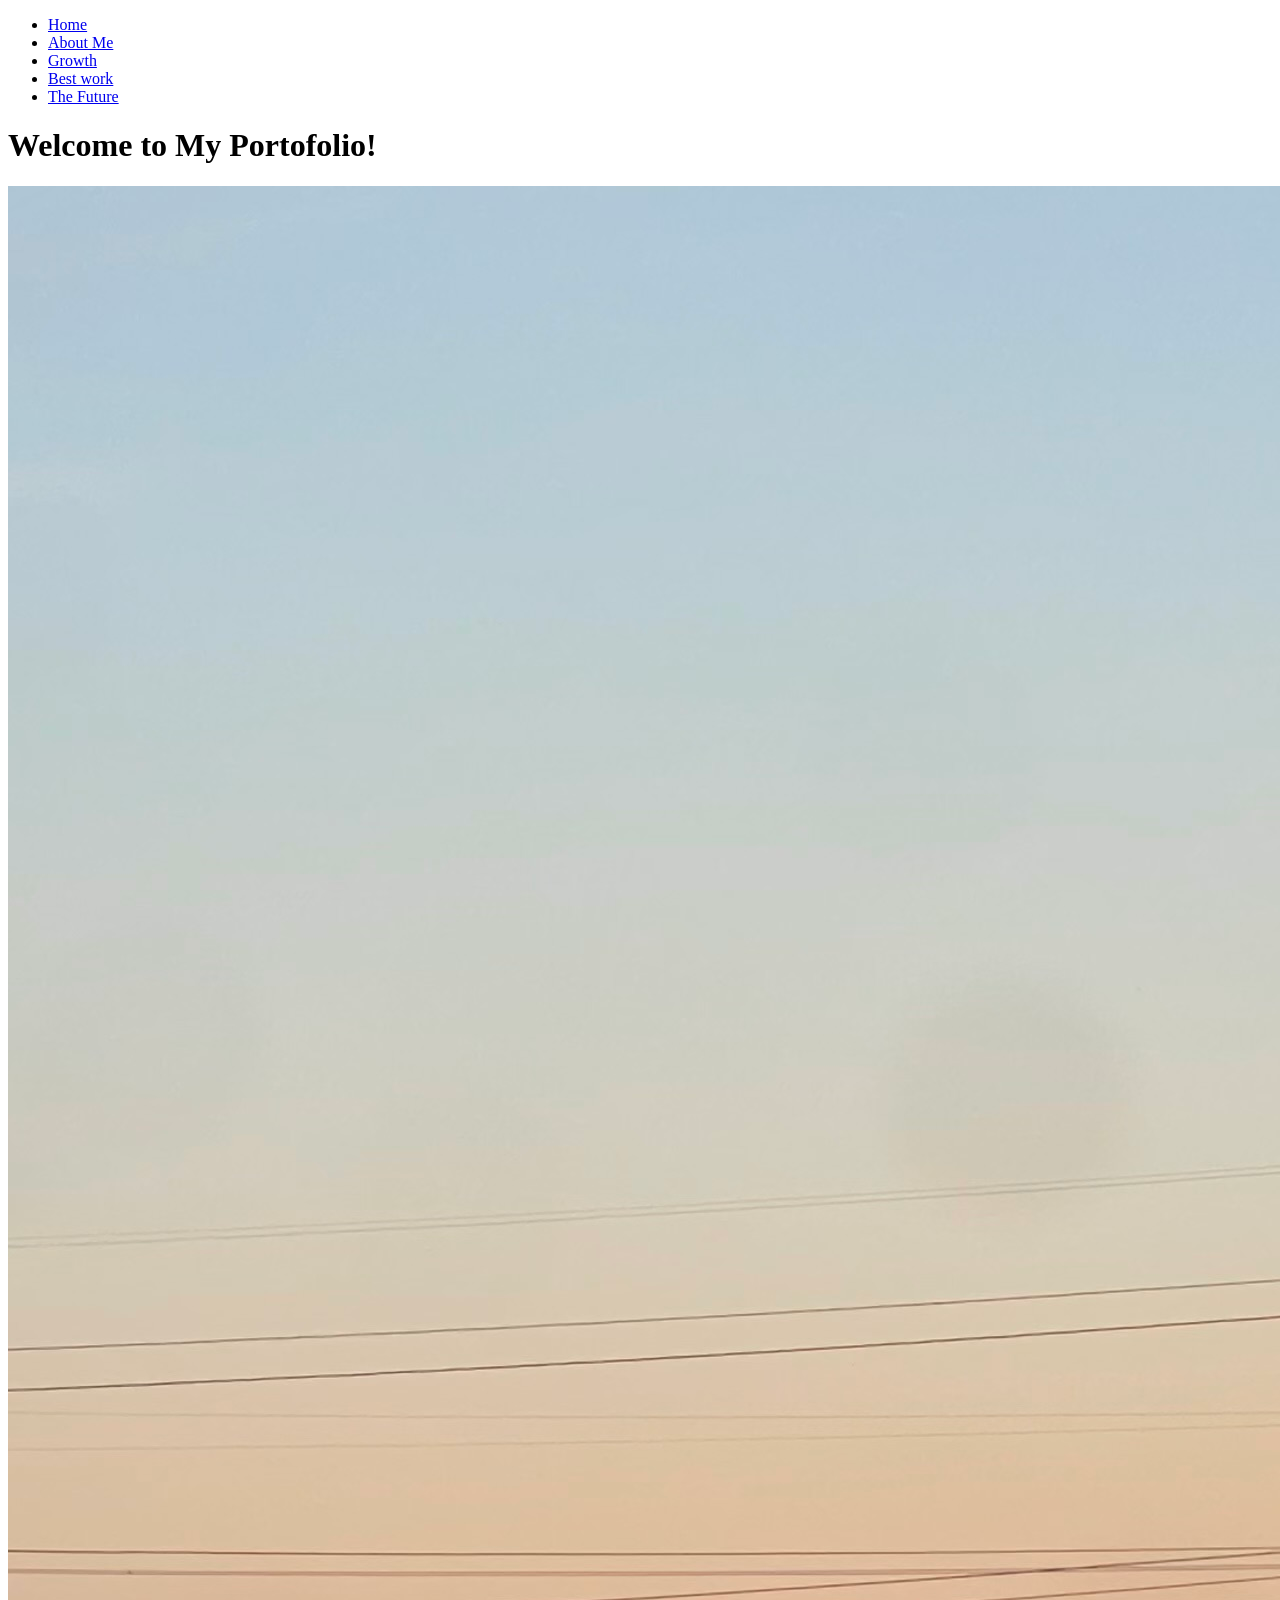
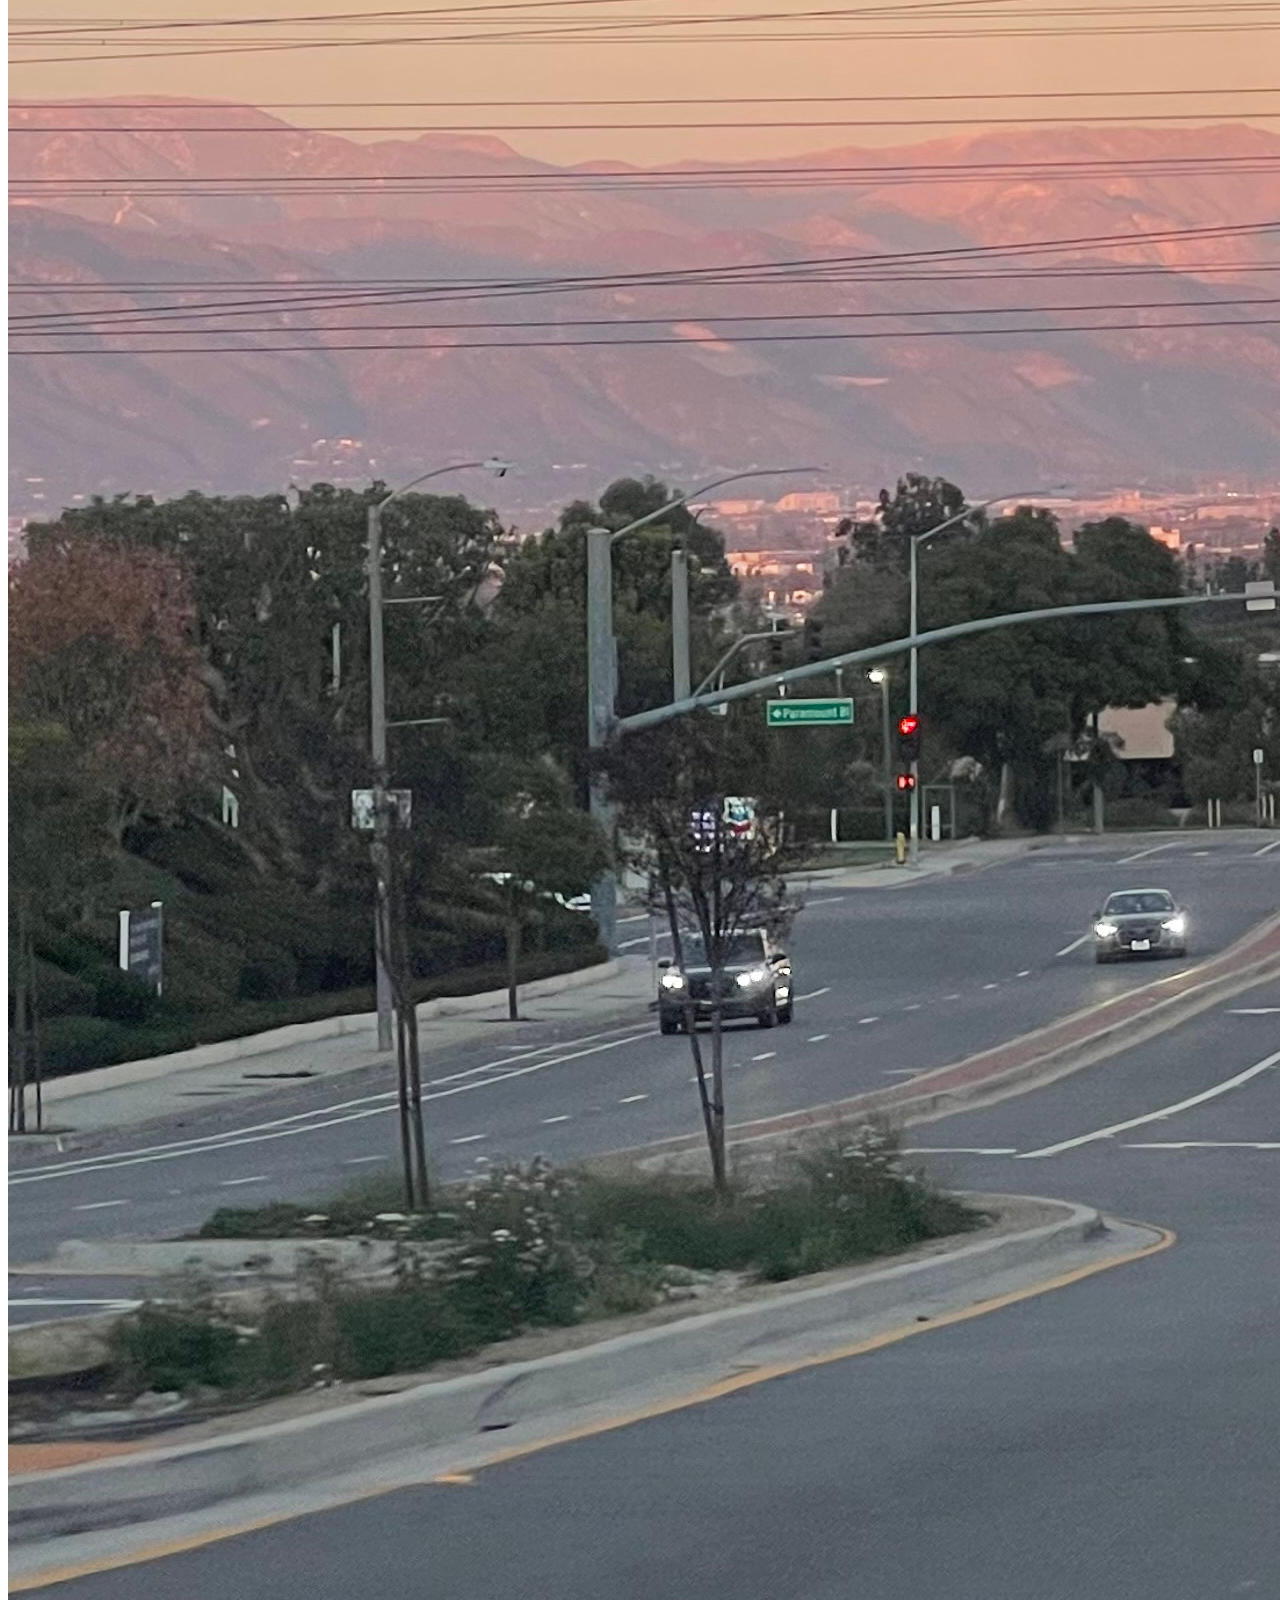
==== index.html @ 925f7263 "Rename index .html to index.html" ====
<!DOCTYPE html>
<html>
  <head>
   <link rel="stylesheet"href="style.css" />
   
      </head>
  <body>
    
     <ul>
   <li><a href="index.html">Home</a></li>
    <li><a href="about-me.html">About Me</a></li>
    <li><a href="growth.html">Growth</a></li>
    <li><a href="best-work.html">Best work</a></li>
    <li><a href="the-future.html">The Future</a></li>
  </ul>
    
    <div class="name">
    <h1> Welcome to My Portofolio!</h1>

        <img src="sunset.jpeg" alt="Image description" />

  </body>
</html>
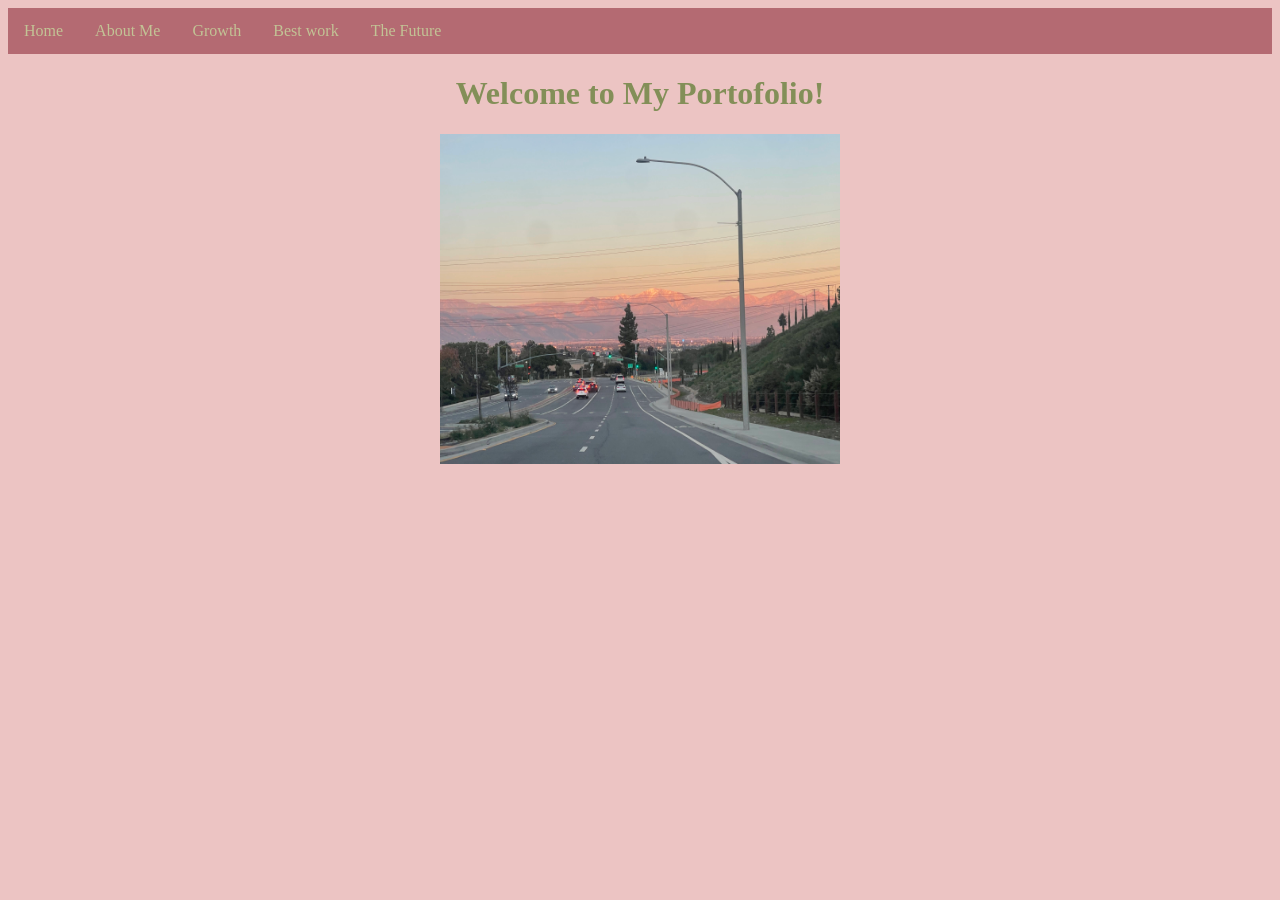
==== commit bdd183e6: "Update index.html" ====
--- a/index.html
+++ b/index.html
@@ -8,10 +8,10 @@
     
      <ul>
    <li><a href="index.html">Home</a></li>
-    <li><a href="about-me.html">About Me</a></li>
+    <li><a href="aboutme.html">About Me</a></li>
     <li><a href="growth.html">Growth</a></li>
-    <li><a href="best-work.html">Best work</a></li>
-    <li><a href="the-future.html">The Future</a></li>
+    <li><a href="bestwork.html">Best work</a></li>
+    <li><a href="thefuture.html">The Future</a></li>
   </ul>
     
     <div class="name">
--- a/style.css
+++ b/style.css
@@ -0,0 +1,67 @@
+body{
+ background: #ECC4C3;
+}
+
+h1{
+color: #838F58;
+text-align: center;
+font-family: cursive;
+font-size:55;
+}
+h2{
+  color: #B46A72;
+text-align: center;
+font-family: cursive;
+font-size:25; 
+}
+
+h3{
+ color: #B46A72;
+text-align: center;
+font-family: cursive;
+font-size:20; 
+}
+
+ul {
+  list-style-type: none;
+  font-family: cursive;
+  margin: 0;
+  padding: 0;
+  overflow: hidden;
+  background-color: #B46A72;
+}
+
+ul li {
+  float: left;
+}
+
+ul li a {
+  display: block;
+  color: #C2C395;
+  text-align: center;
+  padding: 14px 16px;
+  text-decoration: none;
+}
+
+ul li a:hover {
+  background-color: #fff5f5;
+}
+
+p {
+  color: #F9E5EA;
+  font-size: 17
+}
+iframe{
+  display:block
+  margin: 20px auto;
+}
+img{
+  width: 400px;
+  height: 330px;
+}
+.name{
+  display: flex;
+  justify-content: center;
+  align-items:center; 
+  flex-direction: column;
+}
